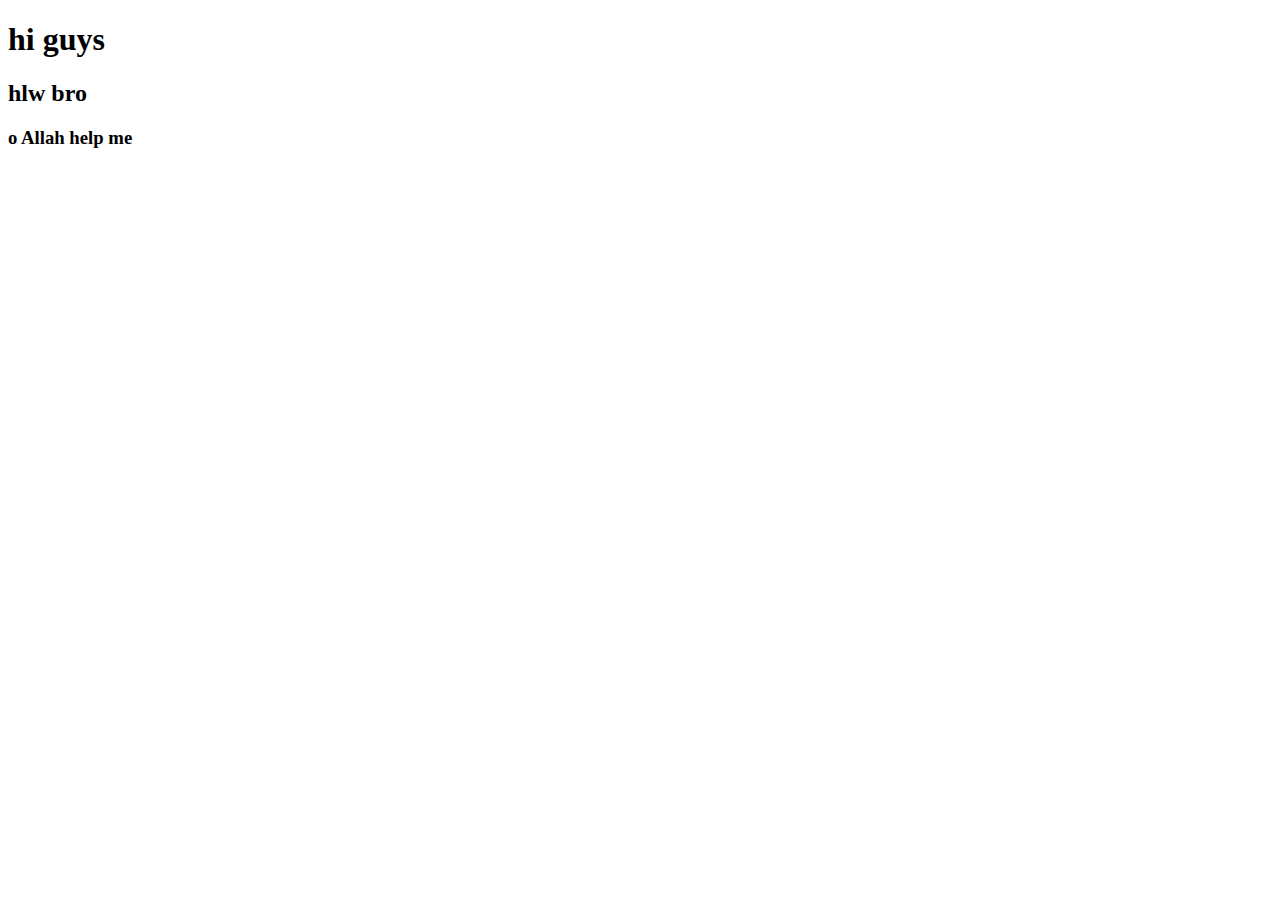
==== indedx.html @ 819d1cfc "added header" ====
<!DOCTYPE html>
<html lang="en">
<head>
    <meta charset="UTF-8">
    <meta http-equiv="X-UA-Compatible" content="IE=edge">
    <meta name="viewport" content="width=device-width, initial-scale=1.0">
    <title>hello</title>
</head>
<body>
 <h1>hi guys</h1>
 <h2>hlw bro</h2>  
 <h3>o Allah help me </h3>
</body>
</html>
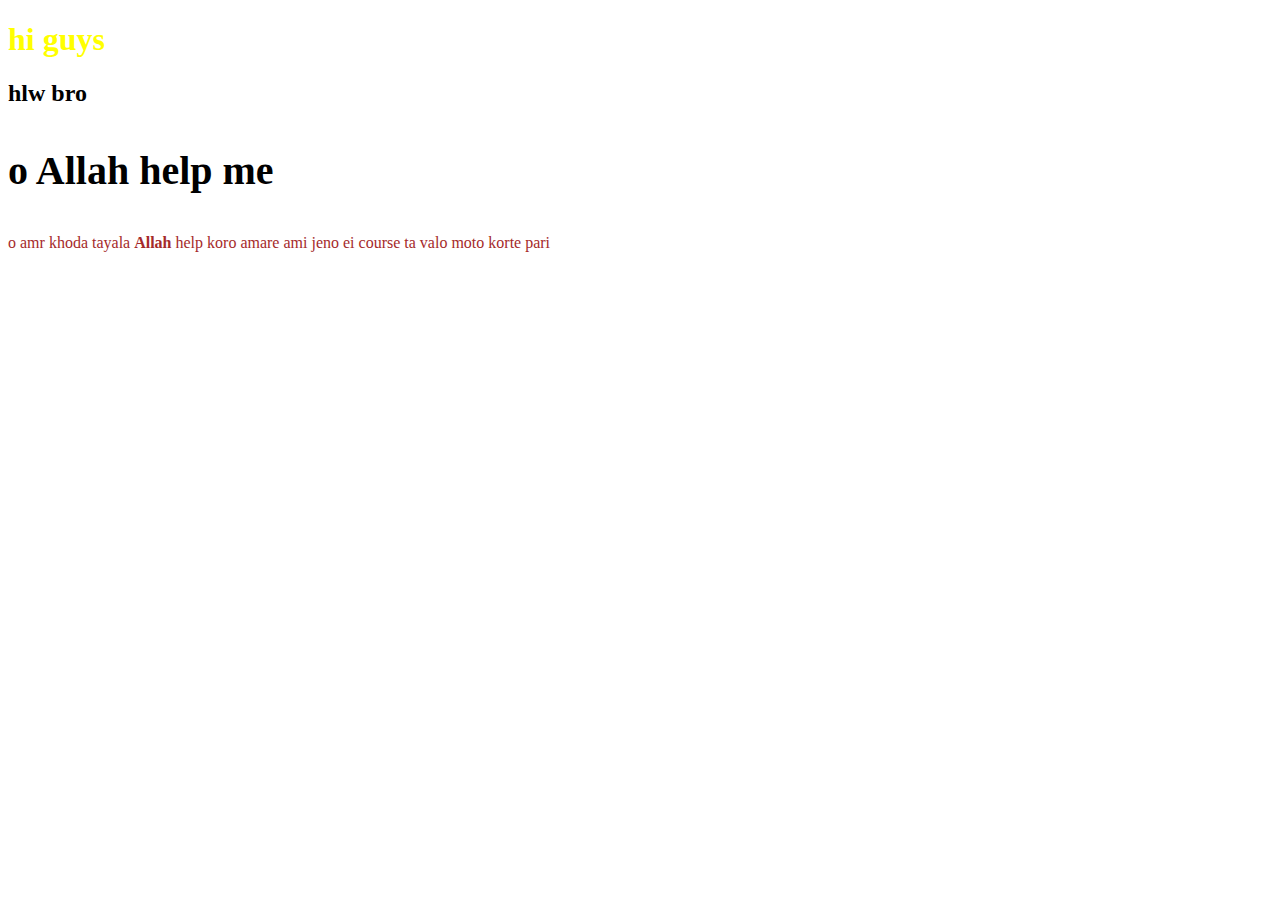
==== commit 8d76c13e: "style add" ====
--- a/indedx.html
+++ b/indedx.html
@@ -5,10 +5,12 @@
     <meta http-equiv="X-UA-Compatible" content="IE=edge">
     <meta name="viewport" content="width=device-width, initial-scale=1.0">
     <title>hello</title>
+    <link rel="stylesheet" href="style.css">
 </head>
 <body>
  <h1>hi guys</h1>
  <h2>hlw bro</h2>  
  <h3>o Allah help me </h3>
+ <p>o amr khoda tayala <strong>Allah</strong> help koro amare ami jeno ei course ta valo moto korte pari</p>
 </body>
 </html>--- a/style.css
+++ b/style.css
@@ -0,0 +1,9 @@
+p{
+    color: brown;
+}
+h1{
+    color: yellow;
+}
+h3{
+    font-size: 40px;
+}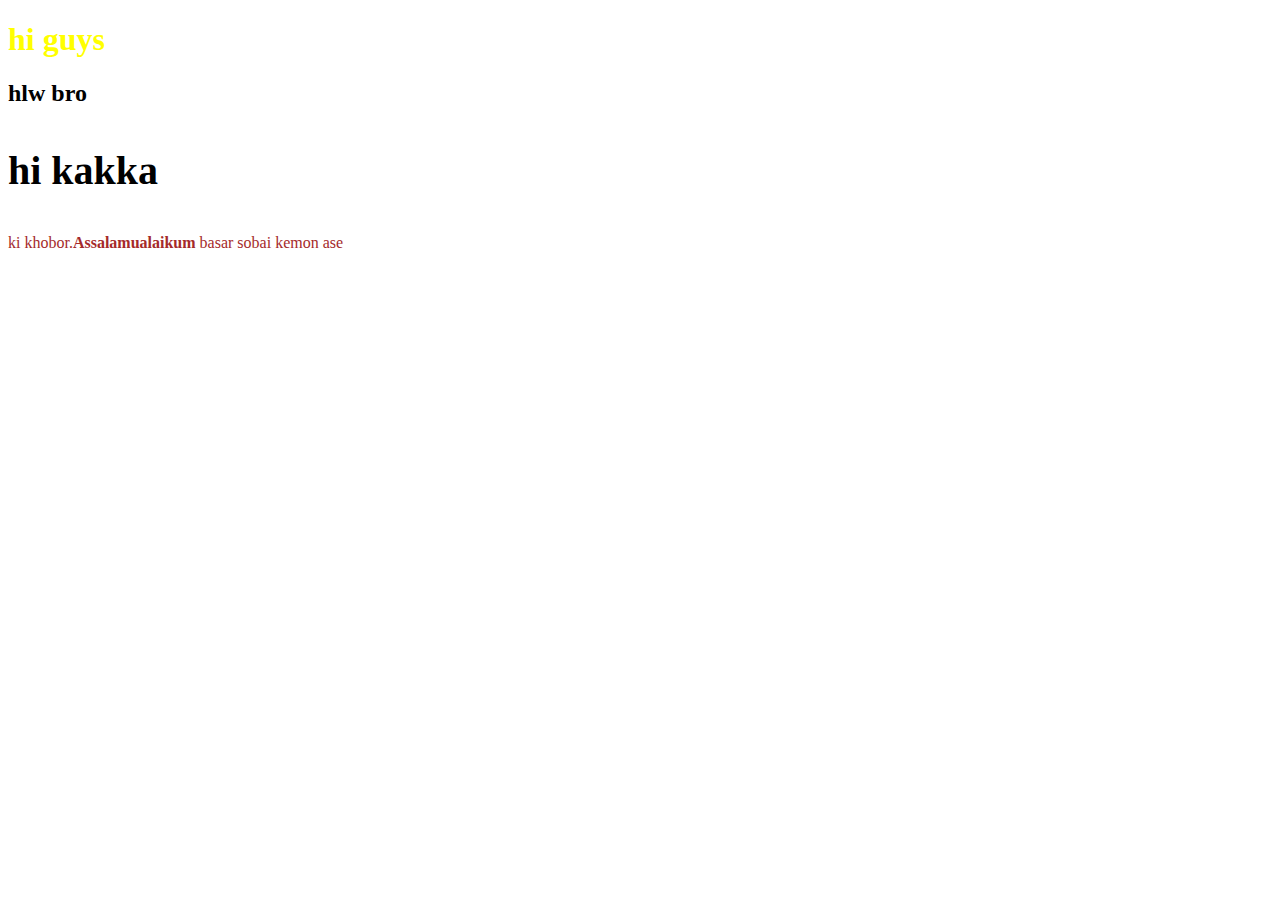
==== commit d287b06f: "valo theko" ====
--- a/indedx.html
+++ b/indedx.html
@@ -10,7 +10,7 @@
 <body>
  <h1>hi guys</h1>
  <h2>hlw bro</h2>  
- <h3>o Allah help me </h3>
- <p>o amr khoda tayala <strong>Allah</strong> help koro amare ami jeno ei course ta valo moto korte pari</p>
+ <h3>hi kakka </h3>
+ <p> ki khobor.<strong>Assalamualaikum</strong> basar sobai kemon ase</p>
 </body>
 </html>